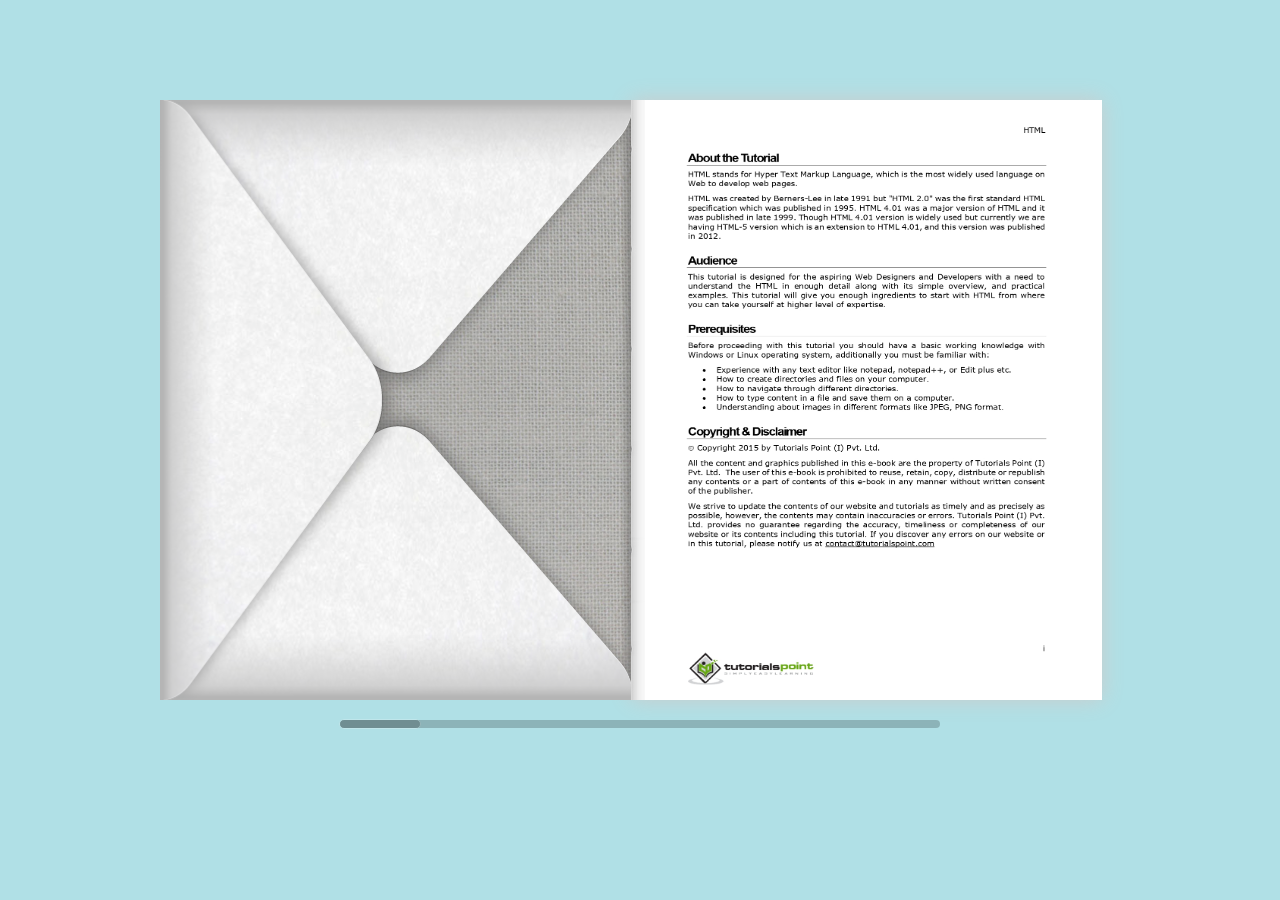
==== samples/docs/book.html @ 6fdf0984 "Flipbook" ====
<!doctype html>
<!--[if lt IE 7 ]> <html lang="en" class="ie6"> <![endif]-->
<!--[if IE 7 ]>    <html lang="en" class="ie7"> <![endif]-->
<!--[if IE 8 ]>    <html lang="en" class="ie8"> <![endif]-->
<!--[if IE 9 ]>    <html lang="en" class="ie9"> <![endif]-->
<!--[if !IE]><!--> <html lang="en"> <!--<![endif]-->
<head>
<script type="text/javascript" src="../../extras/jquery.min.1.7.js"></script>
<script type="text/javascript" src="../../extras/jquery-ui-1.8.20.custom.min.js"></script>
<script type="text/javascript" src="../../extras/jquery.mousewheel.min.js"></script>
<script type="text/javascript" src="../../extras/modernizr.2.5.3.min.js"></script>
<script type="text/javascript" src="../../lib/hash.js"></script>

</head>
<body>

<div id="canvas">
	<div id="book-zoom">
		<div class="sample-docs">
			<div ignore="1" class="tabs"><div class="left">  </div> <div class="right"> </div></div>
			<div class="hard"></div>
			<div class="hard"></div>
			<div class="hard p57"></div>
			<div class="hard p58"></div>
		</div>
	</div>


	<div id="slider-bar" class="turnjs-slider">
		<div id="slider"></div>
	</div>
</div>


<script type="text/javascript">

function loadApp() {

	var flipbook = $('.sample-docs');

	// Check if the CSS was already loaded
	
	if (flipbook.width()==0 || flipbook.height()==0) {
		setTimeout(loadApp, 10);
		return;
	}

	// Mousewheel

	$('#book-zoom').mousewheel(function(event, delta, deltaX, deltaY) {

		var data = $(this).data(),
			step = 58,
			flipbook = $('.sample-docs'),
			actualPos = $('#slider').slider('value')*step;

		if (typeof(data.scrollX)==='undefined') {
			data.scrollX = actualPos;
			data.scrollPage = flipbook.turn('page');
		}

		data.scrollX = Math.min($( "#slider" ).slider('option', 'max')*step,
			Math.max(0, data.scrollX + deltaX));

		var actualView = Math.round(data.scrollX/step),
			page = Math.min(flipbook.turn('pages'), Math.max(1, actualView*2 - 2));

		if ($.inArray(data.scrollPage, flipbook.turn('view', page))==-1) {
			data.scrollPage = page;
			flipbook.turn('page', page);
		}

		if (data.scrollTimer)
			clearInterval(data.scrollTimer);
		
		data.scrollTimer = setTimeout(function(){
			data.scrollX = undefined;
			data.scrollPage = undefined;
			data.scrollTimer = undefined;
		}, 1000);

	});

	// Slider

	$( "#slider" ).slider({
		min: 1,
		max: 100,

		start: function(event, ui) {
			if (!window._thumbPreview) {
				_thumbPreview = $('<div />', {'class': 'thumbnail'}).html('<div></div>');
				setPreview(ui.value);
				_thumbPreview.appendTo($(ui.handle));
			} else
				setPreview(ui.value);

			moveBar(false);
		},

		slide: function(event, ui) {
			setPreview(ui.value);
		},

		stop: function() {
			if (window._thumbPreview)
				_thumbPreview.removeClass('show');
			
			$('.sample-docs').turn('page', Math.max(1, $(this).slider('value')*2 - 2));
		}
	});


	// URIs
	
	Hash.on('^page\/([0-9]*)$', {
		yep: function(path, parts) {
			var page = parts[1];

			if (page!==undefined) {
				if ($('.sample-docs').turn('is'))
					$('.sample-docs').turn('page', page);
			}

		},
		nop: function(path) {

			if ($('.sample-docs').turn('is'))
				$('.sample-docs').turn('page', 1);
		}
	});

	// Arrows

	$(document).keydown(function(e){

		var previous = 37, next = 39;

		switch (e.keyCode) {
			case previous:

				$('.sample-docs').turn('previous');

			break;
			case next:
				
				$('.sample-docs').turn('next');

			break;
		}

	});

	// Create the flipbook

	flipbook.turn({
		elevation: 50,
		acceleration: false,
		gradients: true,
		autoCenter: true,
		duration: 1000,
		pages: 58,
		when: {

		turning: function(e, page, view) {
			
			var book = $(this),
			currentPage = book.turn('page'),
			pages = book.turn('pages');
				
			if (currentPage>3 && currentPage<pages-3) {
				if (page==1) {
					book.turn('page', 2).turn('stop').turn('page', page);
					e.preventDefault();
					return;
				} else if (page==pages) {
					book.turn('page', pages-1).turn('stop').turn('page', page);
					e.preventDefault();
					return;
				}
			} else if (page>3 && page<pages-3) {
				if (currentPage==1) {
					book.turn('page', 2).turn('stop').turn('page', page);
					e.preventDefault();
					return;
				} else if (currentPage==pages) {
					book.turn('page', pages-1).turn('stop').turn('page', page);
					e.preventDefault();
					return;
				}
			}

			Hash.go('page/'+page).update();

			if (page==1 || page==pages)
				$('.sample-docs .tabs').hide();
			

		},

		turned: function(e, page, view) {

			var book = $(this);

			$('#slider').slider('value', getViewNumber(book, page));

			if (page!=1 && page!=book.turn('pages'))
				$('.sample-docs .tabs').fadeIn(500);
			else
				$('.sample-docs .tabs').hide();

			book.turn('center');
			updateTabs();

		},

		start: function(e, pageObj) {
	
			moveBar(true);

		},

		end: function(e, pageObj) {
		
			var book = $(this);

			setTimeout(function() {
				$('#slider').slider('value', getViewNumber(book));
			}, 1);

			moveBar(false);

		},

		missing: function (e, pages) {

			for (var i = 0; i < pages.length; i++)
				addPage(pages[i], $(this));

		}
	}
	}). turn('page', 2);


	$('#slider').slider('option', 'max', numberOfViews(flipbook));

	flipbook.addClass('animated');


	// Show canvas

	$('#canvas').css({visibility: 'visible'});
}

// Hide canvas

$('#canvas').css({visibility: 'hidden'});

yepnope({
	test: Modernizr.csstransforms,
	yep: ['../../lib/turn.min.js', 'css/jquery.ui.css'],
	nope: ['../../lib/turn.html4.min.js', 'css/jquery.ui.html4.css'],
	both: ['css/docs.css', 'js/docs.js'],
	complete: loadApp
});

</script>

</body>
</html>
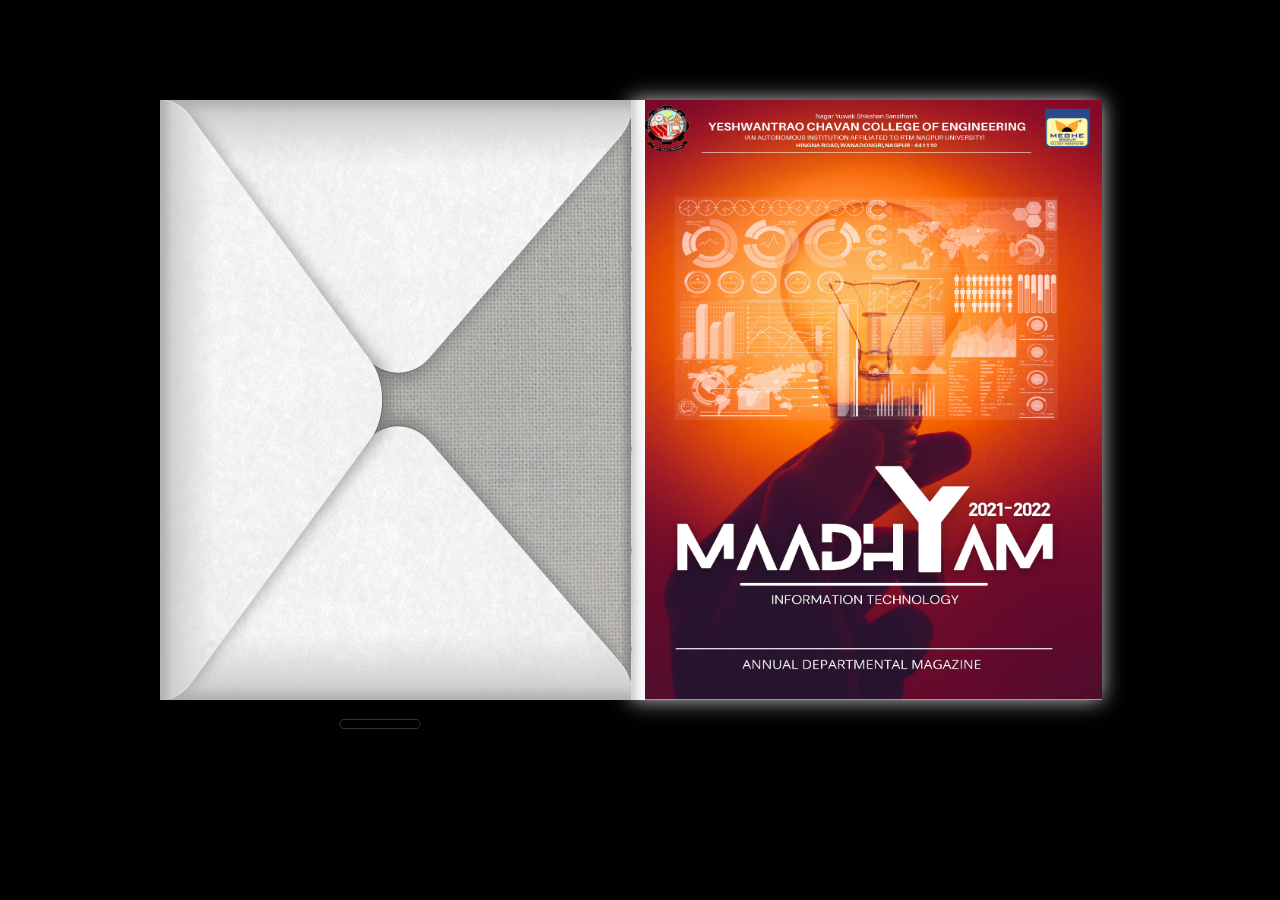
==== commit cb874636: "Index page edit" ====
--- a/samples/docs/book.html
+++ b/samples/docs/book.html
@@ -10,26 +10,28 @@
 <script type="text/javascript" src="../../extras/jquery.mousewheel.min.js"></script>
 <script type="text/javascript" src="../../extras/modernizr.2.5.3.min.js"></script>
 <script type="text/javascript" src="../../lib/hash.js"></script>
-
+<link href="https://cdn.jsdelivr.net/npm/bootstrap@5.3.0-alpha3/dist/css/bootstrap.min.css" rel="stylesheet" integrity="sha384-KK94CHFLLe+nY2dmCWGMq91rCGa5gtU4mk92HdvYe+M/SXH301p5ILy+dN9+nJOZ" crossorigin="anonymous">
 </head>
-<body>
-
-<div id="canvas">
-	<div id="book-zoom">
-		<div class="sample-docs">
-			<div ignore="1" class="tabs"><div class="left">  </div> <div class="right"> </div></div>
-			<div class="hard"></div>
-			<div class="hard"></div>
-			<div class="hard p57"></div>
-			<div class="hard p58"></div>
+<body style="background-color: black;">
+<div class="d-flex justify-content-center align-items-center">
+	<div id="canvas">
+		<div id="book-zoom">
+			<div class="sample-docs">
+				<div ignore="1" class="tabs"><div class="left">  </div> <div class="right"> </div></div>
+				<div class="hard"></div>
+				<div class="hard"></div>
+				<div class="hard p57"></div>
+				<div class="hard p58"></div>
+			</div>
+		</div>
+	
+	
+		<div id="slider-bar" class="turnjs-slider">
+			<div id="slider"></div>
 		</div>
 	</div>
-
-
-	<div id="slider-bar" class="turnjs-slider">
-		<div id="slider"></div>
-	</div>
 </div>
+
 
 
 <script type="text/javascript">
@@ -266,5 +268,6 @@
 
 </script>
 
+<script src="https://cdn.jsdelivr.net/npm/bootstrap@5.3.0-alpha3/dist/js/bootstrap.bundle.min.js" integrity="sha384-ENjdO4Dr2bkBIFxQpeoTz1HIcje39Wm4jDKdf19U8gI4ddQ3GYNS7NTKfAdVQSZe" crossorigin="anonymous"></script>
 </body>
 </html>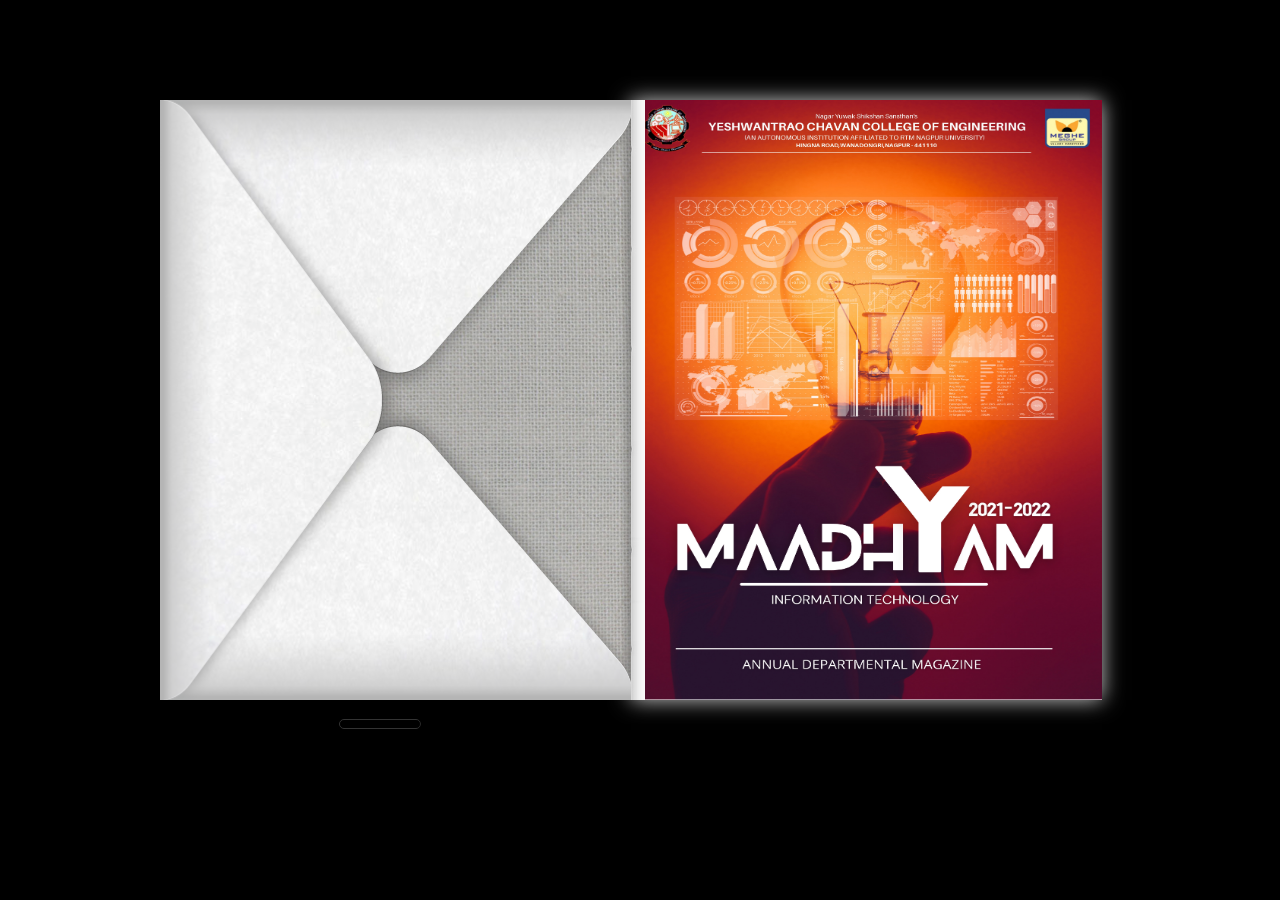
==== commit d3b7173d: "Title" ====
--- a/samples/docs/book.html
+++ b/samples/docs/book.html
@@ -1,4 +1,5 @@
 <!doctype html>
+<title>Madhyam</title>
 <!--[if lt IE 7 ]> <html lang="en" class="ie6"> <![endif]-->
 <!--[if IE 7 ]>    <html lang="en" class="ie7"> <![endif]-->
 <!--[if IE 8 ]>    <html lang="en" class="ie8"> <![endif]-->
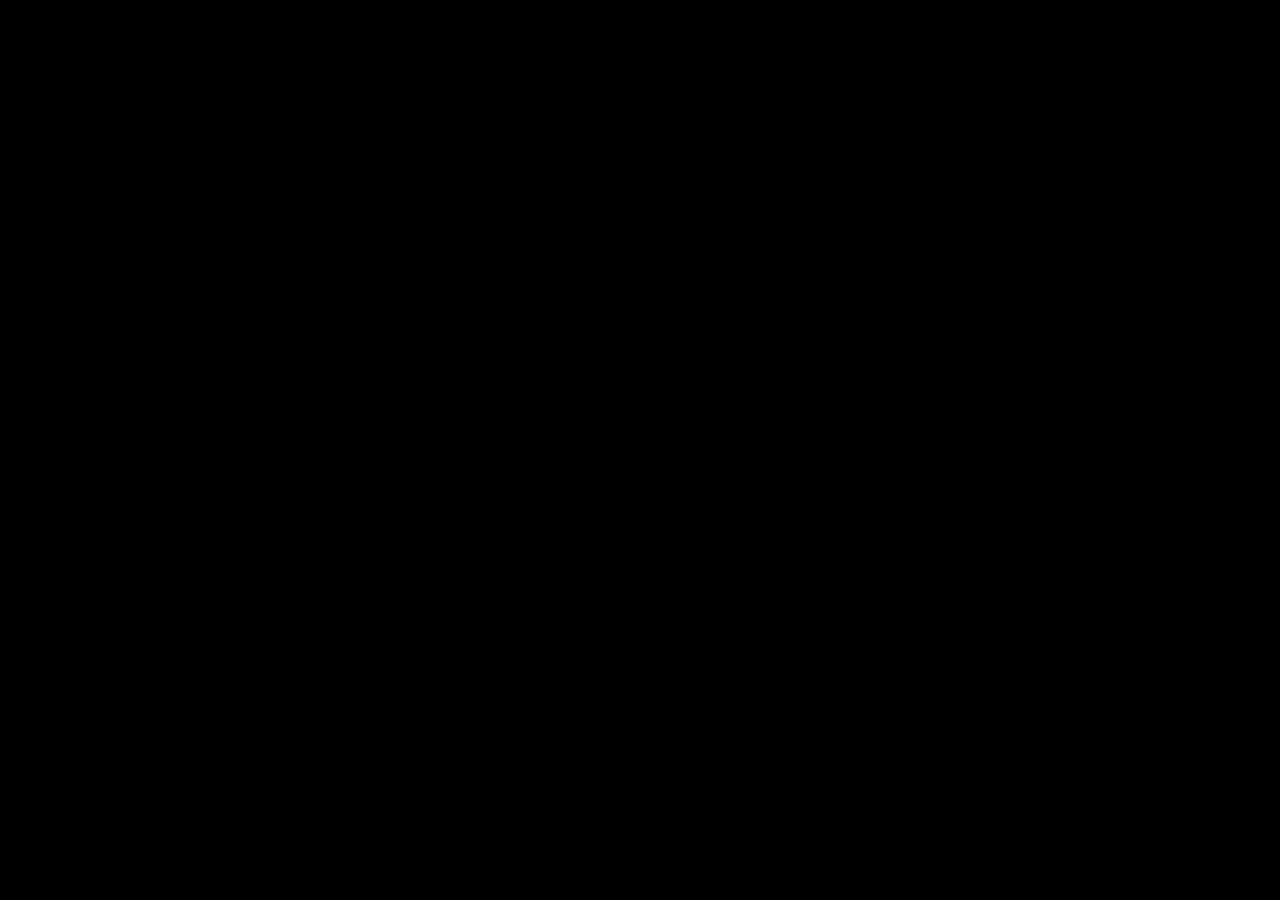
==== commit ebc41a3c: "Update book.html" ====
--- a/samples/docs/book.html
+++ b/samples/docs/book.html
@@ -21,8 +21,8 @@
 				<div ignore="1" class="tabs"><div class="left">  </div> <div class="right"> </div></div>
 				<div class="hard"></div>
 				<div class="hard"></div>
-				<div class="hard p57"></div>
-				<div class="hard p58"></div>
+				<div class="hard p63"></div>
+				<div class="hard p64"></div>
 			</div>
 		</div>
 	
@@ -271,4 +271,4 @@
 
 <script src="https://cdn.jsdelivr.net/npm/bootstrap@5.3.0-alpha3/dist/js/bootstrap.bundle.min.js" integrity="sha384-ENjdO4Dr2bkBIFxQpeoTz1HIcje39Wm4jDKdf19U8gI4ddQ3GYNS7NTKfAdVQSZe" crossorigin="anonymous"></script>
 </body>
-</html>+</html>
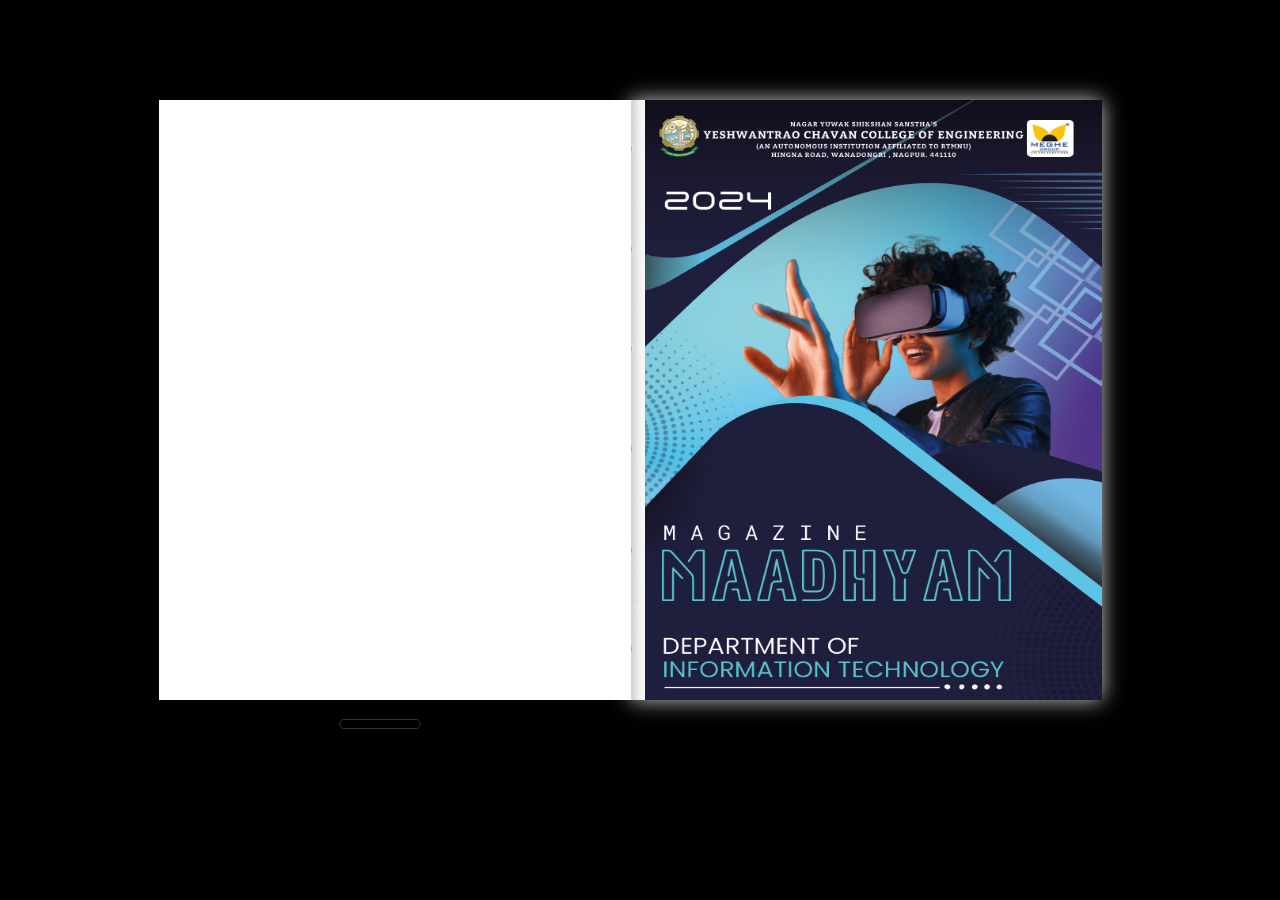
==== commit 3871a708: "Update book.html" ====
--- a/samples/docs/book.html
+++ b/samples/docs/book.html
@@ -21,8 +21,8 @@
 				<div ignore="1" class="tabs"><div class="left">  </div> <div class="right"> </div></div>
 				<div class="hard"></div>
 				<div class="hard"></div>
-				<div class="hard p63"></div>
-				<div class="hard p64"></div>
+				<div class="hard p57"></div>
+				<div class="hard p58"></div>
 			</div>
 		</div>
 	
